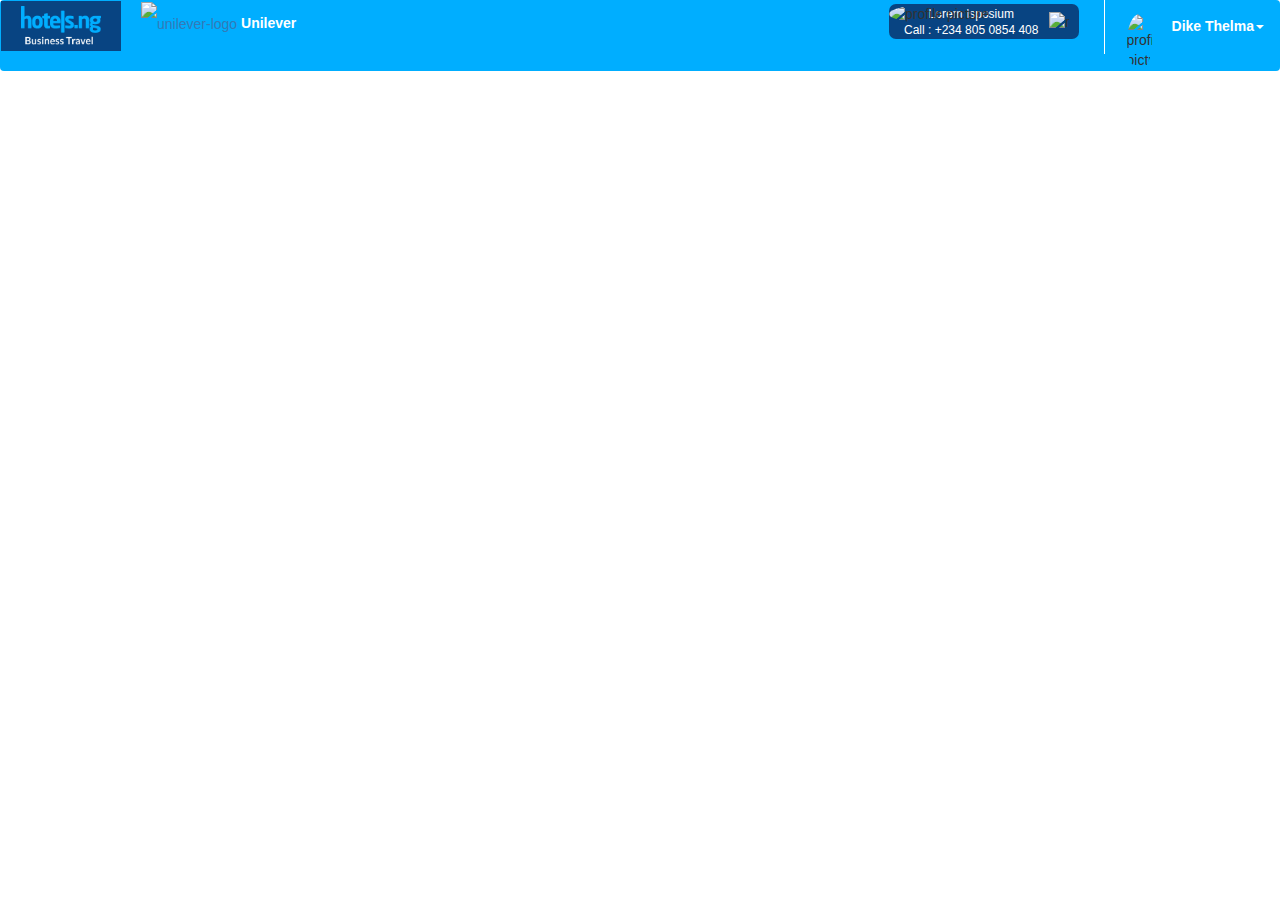
==== Account0fficer.html @ 6d7a2522 "added new stuff" ====
<!DOCTYPE html>
<html lang="en">
<head>
    <meta charset="UTF-8">
    <meta name="viewport" content="width=device-width, initial-scale=1.0">
    <meta http-equiv="X-UA-Compatible" content="ie=edge">
    <link rel="stylesheet" href="css/bootstrap.min.css">
    <link rel="stylesheet" href="css/accounts.css">
    <title>Account Officer</title>
</head>
<body>
    <nav class="navbar">
        <div class="navbar-header">
            <button type="button" class="navbar-toggle mybtn" data-toggle="collapse" data-target=".navbar-collapse">
                <span class="icon-bar"></span>
                <span class="icon-bar"></span>
                <span class="icon-bar"></span>
            </button>
            <a class="navbar-brand branding" href="#">
                <img src="images/hng-finance-logo.png" width="80" alt="finance logo" >
            </a>
            <a href="#" class="inline unilever-img"><img src="http://res.cloudinary.com/dikethelma/image/upload/v1508168402/Unilever_lblgla.png" alt="unilever-logo"></a>
            <a href="#" class="inline text-white">Unilever</a>
        </div>
        
        <div class="navbar-collapse collapse">
            <div class="acc-officer">
                <img src="images/download.jpg" class="img-circle profile-pic" width="15" alt="profile picture">                        
                <div class="info">
                    <div class="text">
                        <p class="">Lorem Isposium</p>
                        <p class="number info-text">Call : +234 805 0854 408</p>
                    </div>
                    <img src="images/mail.svg" alt="mail" width="20">
                </div>
                <div class="vr-line"></div>
            </div>
    
            <div class="nav navbar-nav navbar-right navbar-profile">
                <div class="profile-group">
                    <div class="dropdown">
                        <img src="images/download.jpg" class="img-circle profile-img" width="25" alt="profile picture">
                        <span class="navbar-text profile-text">                           
                            <a href="#" class="dropdown-toggle profile-text" data-toggle="dropdown" role="button" aria-haspopup="true" aria-expanded="false">Dike Thelma<span class="caret"></span></a>
                            <ul class="dropdown-menu dropdown-name">
                                <li><a href="#">Settings</a></li>
                                <li><a href="#">Log Out</a></li>
                                <li role="separator" class="divider"></li>
                                <li><a href="#">Settings</a></li>
                                <li><a href="#">Log Out</a></li> 
                            </ul>  
                        </span>             
                    </div>
                </div>
            </div>             
        </div>  
    </nav>

   
    
    <script src="https://ajax.googleapis.com/ajax/libs/jquery/1.12.4/jquery.min.js"></script>
    <script src="https://maxcdn.bootstrapcdn.com/bootstrap/3.3.7/js/bootstrap.min.js" integrity="sha384-Tc5IQib027qvyjSMfHjOMaLkfuWVxZxUPnCJA7l2mCWNIpG9mGCD8wGNIcPD7Txa" crossorigin="anonymous"></script>
</body>
</html>
---- css/accounts.css ----
*{
    margin: 0;
    padding: 0;
    box-sizing: border-box;
}

.navbar{
    background-color: #00AEFF;
}

.branding{
    background-color: #084482; 
    padding: 5px 20px 5px 20px;    
    display: inline;
    margin-left: 0 !important;
}

.unilever-img {
    margin-left: 20px;    
}

.inline {
    display: inline;    
    line-height: 45px;
    white-space: nowrap;
}

.text-white{
    font-size: 14px;
    font-weight: bold;
    color: #ffffff;
}

.text-white:hover{
    text-decoration: none;
}

.acc-officer {
    display: inline;
    white-space: nowrap;
    padding: 0px;
}

@media (min-width: 768px) {
    .acc-officer {
        display: inline;
        white-space: nowrap;
        position: absolute;
        top: -18px;
        right: 200px;
        padding: 0px;
    }
}

.profile-pic {
    position: relative;
    width: 25px;
    height: 25px;
    left: 0px;
    top: 20px;
    border-radius: 50%;
    z-index: 1000;
}

.profile-img {
    float: left;
    margin-top: 13px;
}

.profile-text {
    margin-left: 10px;
    color: #fff;
    font-weight: bold;
}

.profile-text:hover{
    color: #fff;
    text-decoration: none;    
}

.profile-text:active{
    text-decoration: none !important;
    background-color: #00AEFF !important;
}

.profile-text:visited{
    text-decoration: none !important;
    background-color: #00AEFF !important;
}

.info {
    position: relative;
    display: flex;
    flex-direction: row;
    justify-content: space-between;
    align-items: center;
    padding: 10px;
    background-color: #084482;
    width: 190px;
    height: 35px;
    border-radius: 7px;
}

.info p {
    font-style: normal;
    margin: 2px 5px;
    line-height: normal;
    font-size: 12px;
    color: #FFFFFF;
    text-align: center;
}

.navbar-profile {
   
}

.bordered {
    border: 2px solid #000;
}

.vr-line {
    position: relative;
    top: -45px;
    left: 215px;
    height: 60px;
    border-left: 1px solid #fff;
}

.dropdown-name{
    top: 40px;
}

.icon-bar{
    color: #fff;
    background-color: #fff;
}

.mybtn{
    background-color: #084482; 
}
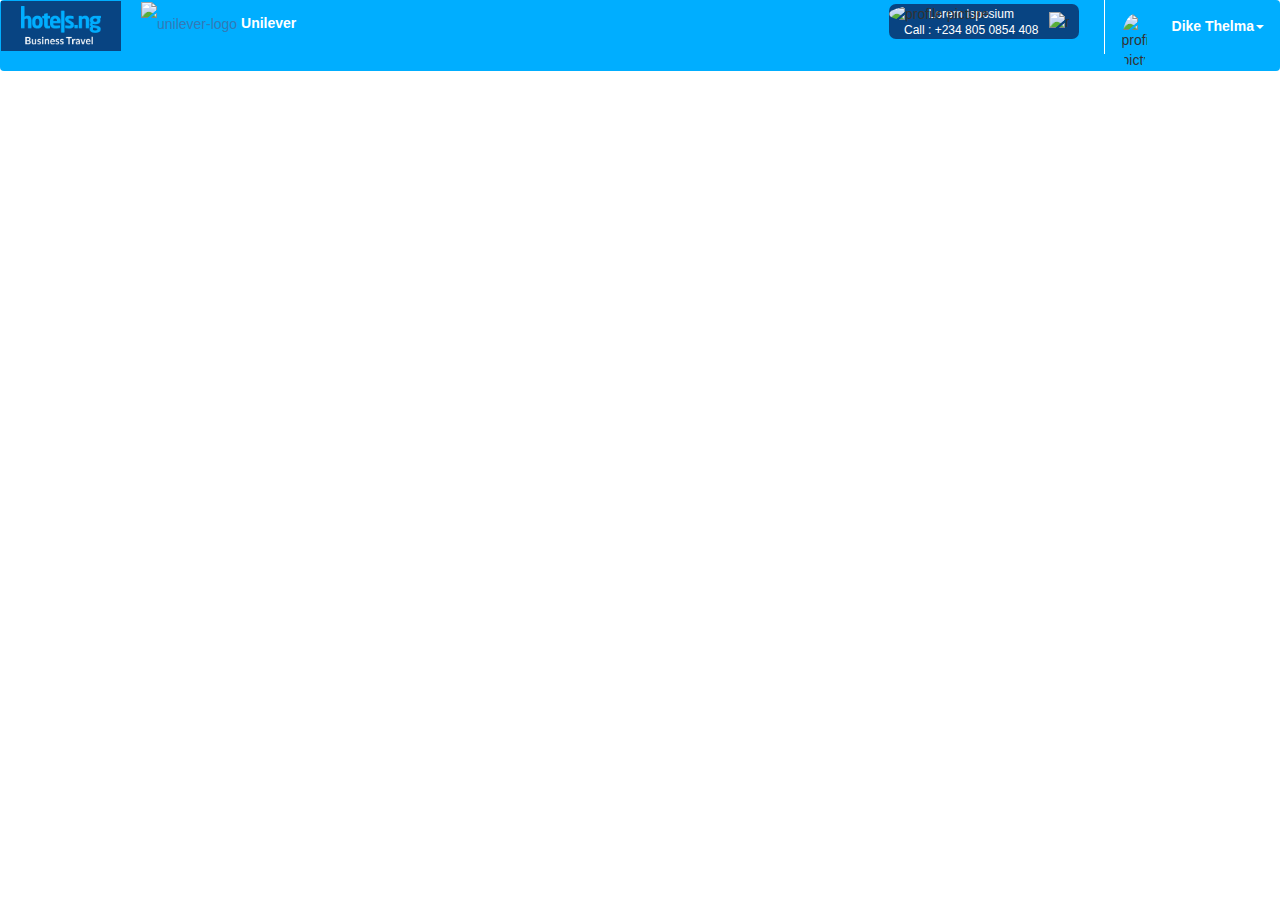
==== commit 8a1d941b: "added new stuff" ====
--- a/Account0fficer.html
+++ b/Account0fficer.html
@@ -11,7 +11,7 @@
 <body>
     <nav class="navbar">
         <div class="navbar-header">
-            <button type="button" class="navbar-toggle mybtn" data-toggle="collapse" data-target=".navbar-collapse">
+            <button type="button" class="navbar-toggle collapsed mybtn" data-toggle="collapse" data-target=".navbar-collapse">
                 <span class="icon-bar"></span>
                 <span class="icon-bar"></span>
                 <span class="icon-bar"></span>
@@ -23,7 +23,7 @@
             <a href="#" class="inline text-white">Unilever</a>
         </div>
         
-        <div class="navbar-collapse collapse">
+        <div class="navbar-collapse collapse mynavbar">
             <div class="acc-officer">
                 <img src="images/download.jpg" class="img-circle profile-pic" width="15" alt="profile picture">                        
                 <div class="info">
@@ -40,9 +40,9 @@
                 <div class="profile-group">
                     <div class="dropdown">
                         <img src="images/download.jpg" class="img-circle profile-img" width="25" alt="profile picture">
-                        <span class="navbar-text profile-text">                           
+                        <span class="navbar-text">                           
                             <a href="#" class="dropdown-toggle profile-text" data-toggle="dropdown" role="button" aria-haspopup="true" aria-expanded="false">Dike Thelma<span class="caret"></span></a>
-                            <ul class="dropdown-menu dropdown-name">
+                            <ul class="dropdown-menu dropdown-name " role="menu">
                                 <li><a href="#">Settings</a></li>
                                 <li><a href="#">Log Out</a></li>
                                 <li role="separator" class="divider"></li>
--- a/css/accounts.css
+++ b/css/accounts.css
@@ -51,6 +51,32 @@
         padding: 0px;
     }
 }
+
+@media (max-width: 768px) {
+    .acc-officer {
+        white-space: normal;
+        position: relative;
+        top: 25px;
+        right: 20px;
+        padding: 0;
+    }
+
+    .profile-group{       
+        margin-top: 50px;
+        display: block;
+        right: 0px;
+        padding: 0;
+        margin-left: 200px;
+    }
+    
+
+    .vr-line{
+        display: none;
+    }
+
+    
+}
+
 
 .profile-pic {
     position: relative;
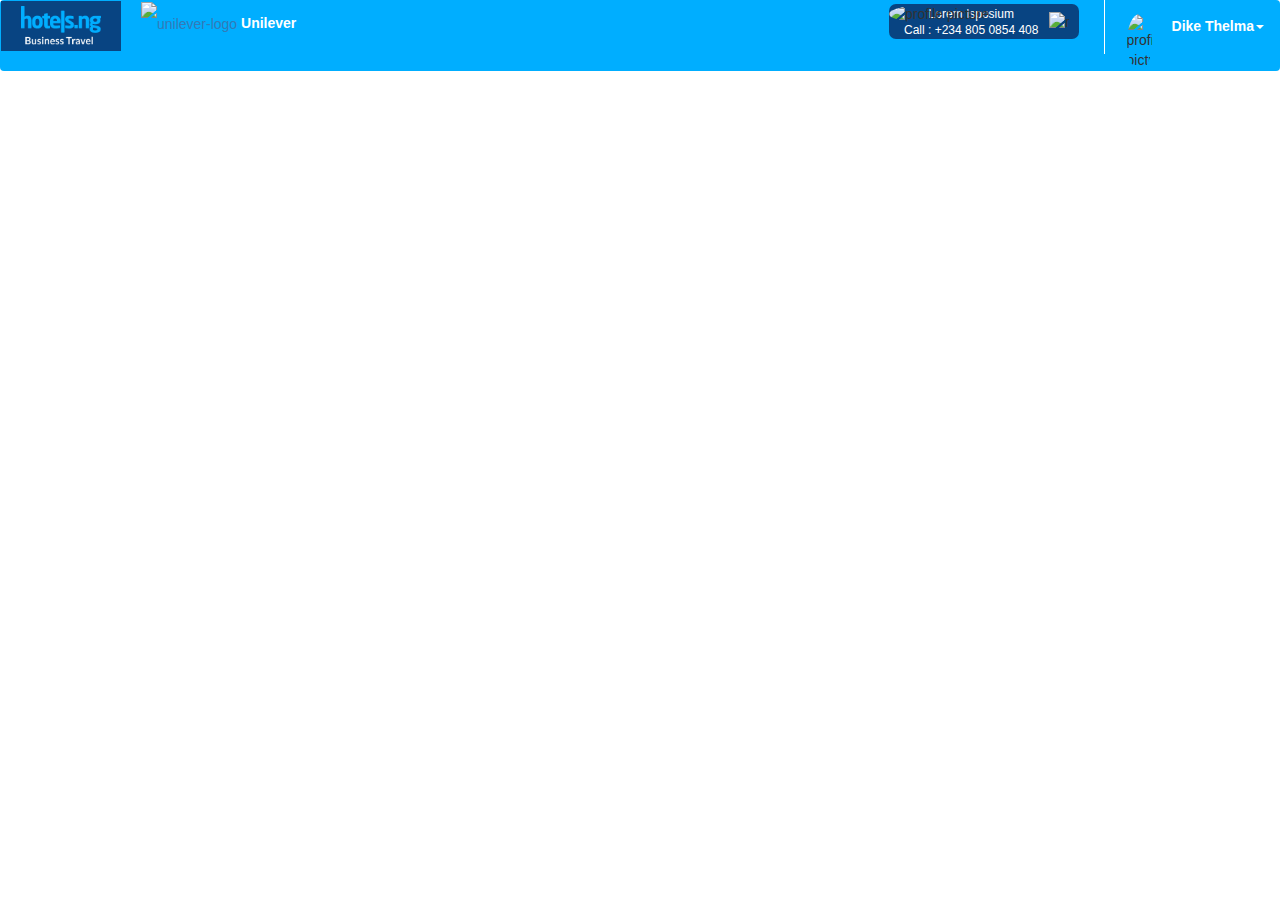
==== commit 5f57ad93: "Chat UI" ====
--- a/Account0fficer.html
+++ b/Account0fficer.html
@@ -11,7 +11,7 @@
 <body>
     <nav class="navbar">
         <div class="navbar-header">
-            <button type="button" class="navbar-toggle collapsed mybtn" data-toggle="collapse" data-target=".navbar-collapse">
+            <button type="button" class="navbar-toggle mybtn" data-toggle="collapse" data-target=".navbar-collapse">
                 <span class="icon-bar"></span>
                 <span class="icon-bar"></span>
                 <span class="icon-bar"></span>
@@ -23,7 +23,7 @@
             <a href="#" class="inline text-white">Unilever</a>
         </div>
         
-        <div class="navbar-collapse collapse mynavbar">
+        <div class="navbar-collapse collapse">
             <div class="acc-officer">
                 <img src="images/download.jpg" class="img-circle profile-pic" width="15" alt="profile picture">                        
                 <div class="info">
@@ -40,9 +40,9 @@
                 <div class="profile-group">
                     <div class="dropdown">
                         <img src="images/download.jpg" class="img-circle profile-img" width="25" alt="profile picture">
-                        <span class="navbar-text">                           
+                        <span class="navbar-text profile-text">                           
                             <a href="#" class="dropdown-toggle profile-text" data-toggle="dropdown" role="button" aria-haspopup="true" aria-expanded="false">Dike Thelma<span class="caret"></span></a>
-                            <ul class="dropdown-menu dropdown-name " role="menu">
+                            <ul class="dropdown-menu dropdown-name">
                                 <li><a href="#">Settings</a></li>
                                 <li><a href="#">Log Out</a></li>
                                 <li role="separator" class="divider"></li>
--- a/css/accounts.css
+++ b/css/accounts.css
@@ -51,32 +51,6 @@
         padding: 0px;
     }
 }
-
-@media (max-width: 768px) {
-    .acc-officer {
-        white-space: normal;
-        position: relative;
-        top: 25px;
-        right: 20px;
-        padding: 0;
-    }
-
-    .profile-group{       
-        margin-top: 50px;
-        display: block;
-        right: 0px;
-        padding: 0;
-        margin-left: 200px;
-    }
-    
-
-    .vr-line{
-        display: none;
-    }
-
-    
-}
-
 
 .profile-pic {
     position: relative;
